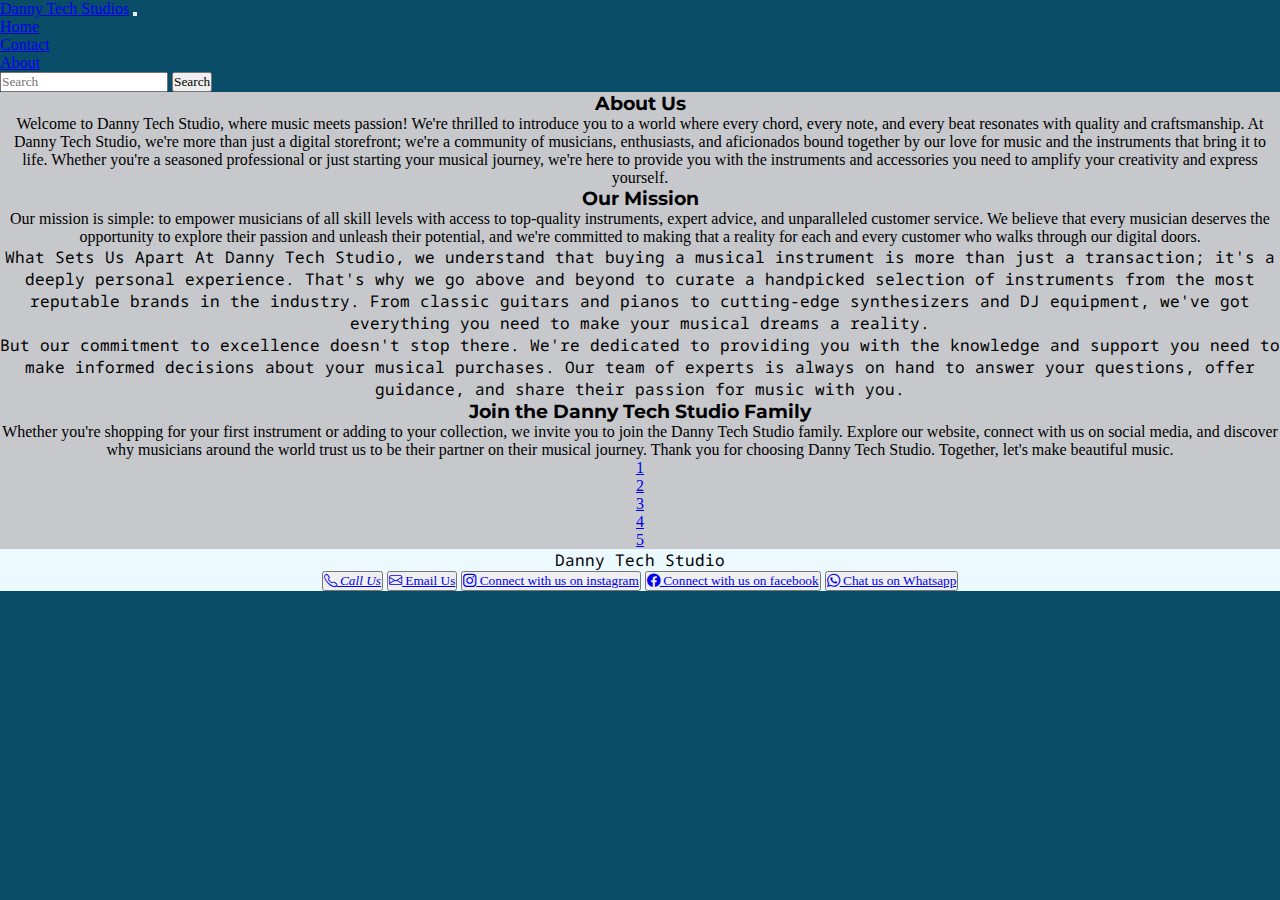
==== About.htm @ 837ce48d "Add files via upload" ====
<!DOCTYPE html>
<html lang="en">

<head>
    <meta charset="UTF-8">
    <meta http-equiv="X-UA-Compatible" content="IE=edge">
    <meta name="viewport" content="width=device-width, initial-scale=1.0">
    <title>Document</title>

    <!-- css -->
    <link rel="stylesheet" href="style.css">

    <!-- bootstarp  -->
    <link href="https://cdn.jsdelivr.net/npm/bootstrap@5.3.0-alpha3/dist/css/bootstrap.min.css" rel="stylesheet"
        integrity="sha384-KK94CHFLLe+nY2dmCWGMq91rCGa5gtU4mk92HdvYe+M/SXH301p5ILy+dN9+nJOZ" crossorigin="anonymous">
    <script src="https://cdn.jsdelivr.net/npm/bootstrap@5.3.0-alpha3/dist/js/bootstrap.bundle.min.js"
        integrity="sha384-ENjdO4Dr2bkBIFxQpeoTz1HIcje39Wm4jDKdf19U8gI4ddQ3GYNS7NTKfAdVQSZe" crossorigin="anonymous">
    </script>

    <link rel="stylesheet" href="https://cdn.jsdelivr.net/npm/bootstrap-icons@1.10.4/font/bootstrap-icons.css">

    <!--    Google font-->

    <link rel="preconnect" href="https://fonts.googleapis.com">
    <link rel="preconnect" href="https://fonts.gstatic.com" crossorigin>
    <link href="https://fonts.googleapis.com/css2?family=Montserrat:ital,wght@0,100..900;1,100..900&family=Noto+Sans+Mono:wght@100..900&family=Ojuju:wght@200..800&display=swap" rel="stylesheet">

</head>

<body>

    <!-- nav bar -->
    <nav class="navbar navbar-expand-lg bg-body-tertiary">
        <div class="container-fluid">
            <a class="navbar-brand" href="index.html">Danny Tech Studios</a>
            <button class="navbar-toggler" type="button" data-bs-toggle="collapse"
                data-bs-target="#navbarSupportedContent" aria-controls="navbarSupportedContent" aria-expanded="false"
                aria-label="Toggle navigation">
                <span class="navbar-toggler-icon"></span>
            </button>
            <div class="collapse navbar-collapse" id="navbarSupportedContent">
                <ul class="navbar-nav me-auto mb-2 mb-lg-0">
                    <li class="nav-item">
                        <a class="nav-link active" aria-current="page" href="index.html">Home</a>
                    </li>
                    <li class="nav-item">
                        <a class="nav-link" href="contact.htm">Contact</a>
                    </li>
                    <li class="nav-item">
                        <a class="nav-link" href="About.htm">About</a>
                    </li>
                </ul>
                <form class="d-flex" role="search">
                    <input class="form-control me-2" type="search" placeholder="Search" aria-label="Search">
                    <button class="btn btn-outline-success" type="submit">Search</button>
                </form>
            </div>
        </div>
    </nav>

    <section class="About">

    <p class="About">
    <h3 class="text-center">About Us</h3>


        Welcome to Danny Tech Studio, where music meets passion! We're thrilled to introduce you to a world where every chord, every note, and every beat resonates with quality and craftsmanship.

        At Danny Tech Studio, we're more than just a digital storefront; we're a community of musicians, enthusiasts, and aficionados bound together by our love for music and the instruments that bring it to life. Whether you're a seasoned professional or just starting your musical journey, we're here to provide you with the instruments and accessories you need to amplify your creativity and express yourself.
    </p>

    <p class="About">
    <h3 class="text-center"> Our Mission </h3>

        Our mission is simple: to empower musicians of all skill levels with access to top-quality instruments, expert advice, and unparalleled customer service. We believe that every musician deserves the opportunity to explore their passion and unleash their potential, and we're committed to making that a reality for each and every customer who walks through our digital doors.
    <p class="About">

        What Sets Us Apart

        At Danny Tech Studio, we understand that buying a musical instrument is more than just a transaction; it's a deeply personal experience. That's why we go above and beyond to curate a handpicked selection of instruments from the most reputable brands in the industry. From classic guitars and pianos to cutting-edge synthesizers and DJ equipment, we've got everything you need to make your musical dreams a reality.
    </p>

    <p class="About">


    But our commitment to excellence doesn't stop there. We're dedicated to providing you with the knowledge and support you need to make informed decisions about your musical purchases. Our team of experts is always on hand to answer your questions, offer guidance, and share their passion for music with you.
        </p>

    <h3 class="text-center">Join the Danny Tech Studio Family</h3>


        Whether you're shopping for your first instrument or adding to your collection, we invite you to join the Danny Tech Studio family. Explore our website, connect with us on social media, and discover why musicians around the world trust us to be their partner on their musical journey.

        Thank you for choosing Danny Tech Studio. Together, let's make beautiful music.


    </p>

    <nav aria-label="Page navigation example">
        <ul class="pagination">
            <li class="page-item"><a class="page-link" href="index.html">1</a></li>
            <li class="page-item"><a class="page-link" href="Page 2.html">2</a></li>
            <li class="page-item"><a class="page-link" href="page 3.html">3</a></li>
            <li class="page-item"><a class="page-link" href="page 4.html">4</a></li>
            <li class="page-item"><a class="page-link" href="page 5.html">5</a></li>
        </ul>
    </nav>

    <section id="footer">

        <p>Danny Tech Studio </p>
        <button type="button" class="btn btn-outline-info"> <a href="tel: +233 20 452 3408"> <i class="bi bi-telephone">
                    Call Us </i></a></button>
        <button type="button" class="btn btn-outline-dark"> <a href="mailto:emmanuelomari46@gmail.com "> <i
                    class="bi bi-envelope"></i> Email Us </i></a></button>
        <button type="button" class="btn btn-outline-danger"> <a href="# "> <i class="bi bi-instagram"></i> Connect with
                us on instagram </i></a></button>
        <button type="button" class="btn btn-outline-primary"> <a href="https://www.facebook.com/emmanuel.omarison.5">
                <i class="bi bi-facebook"></i> Connect with us on facebook </i></a></button>
        <button type="button" class="btn btn-outline-success"> <a href="tel: +233 20 452 3408"> <i
                    class="bi bi-whatsapp"></i> Chat us on Whatsapp </i></a></button>

    </section>


</body>

</html>
---- style.css ----
body{
    background-color: #0A4D68;
}
p{
    font-family: "Noto Sans Mono", monospace;
}
h1{
    font-family: "Montserrat", sans-serif;
}
h2{
    font-family: "Montserrat", sans-serif;
}
h3{
    font-family: "Montserrat", sans-serif;
}
#Home{
    margin-top:5px;
    
}
*{
    padding: 0;
    margin: 0;
    box-sizing: border-box;
    font-family: 'Poppins';
}

.container{
    width: 100%;
    height: 100vh;
    background-color: rgba(11, 255, 243, 0);
    display: flex;
    align-items: center;
    justify-content: center;
}

.content{
    text-align: center;
}

.content h1{
    font-size: 95px;
    color: #fff;
    margin-bottom: 50px;
}

.content a{
    font-size: 23px;
    color: #fff;
    text-decoration: none;
    border: 2px solid #fff;
    padding: 15px 25px;
    border-radius: 50px;
    transition: 0.3s;
}

.content a:hover{
    background-color: #fff;
    color: #000;
}

.background-clip{
    position: absolute;
    right: 0;
    bottom: 0;
    z-index: -1;
}

@media (min-aspect-ratio:16/9) {
    .background-clip{
        width: 100%;
        height: auto;
    }
}

@media (max-aspect-ratio:16/9) {
    .background-clip{
        width: auto;
        height: 100%;
    }
}
.pages{
    text-align: center;
}
/* footer */
#footer{
    text-align: center;
    background-color: #ECF9FF;
}

/* PAGE 2 */

.alert{
    text-align: center;
}

/* About */
.About{
    text-align: center;
    background-color: #C7C8CC;
}
/* contact_us */
.contact_us{
    text-align: center;
    background-color: #C7C8CC;

}
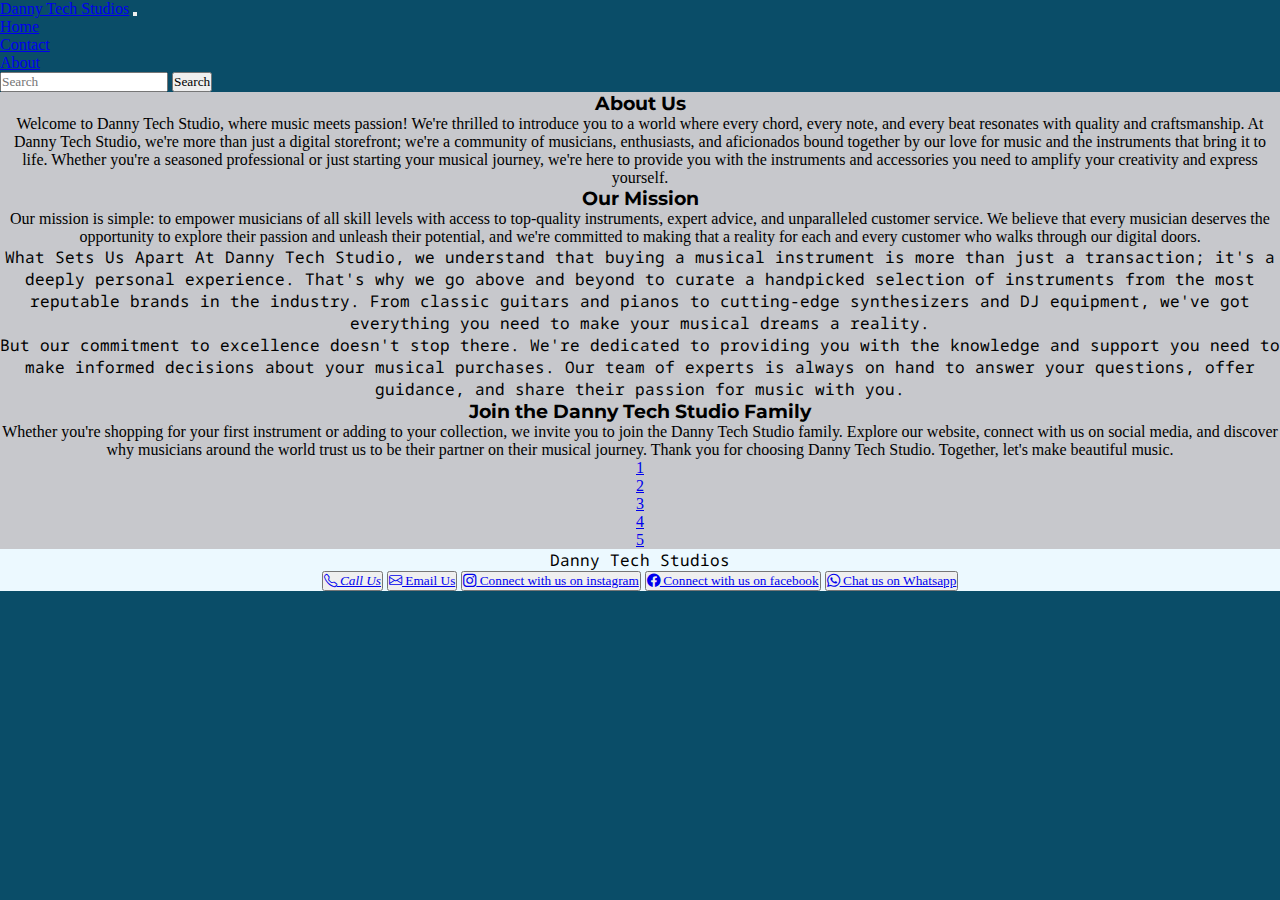
==== commit fba4eb47: "added social links" ====
--- a/About.htm
+++ b/About.htm
@@ -5,7 +5,7 @@
     <meta charset="UTF-8">
     <meta http-equiv="X-UA-Compatible" content="IE=edge">
     <meta name="viewport" content="width=device-width, initial-scale=1.0">
-    <title>Document</title>
+    <title>About</title>
 
     <!-- css -->
     <link rel="stylesheet" href="style.css">
@@ -108,18 +108,14 @@
 
     <section id="footer">
 
-        <p>Danny Tech Studio </p>
-        <button type="button" class="btn btn-outline-info"> <a href="tel: +233 20 452 3408"> <i class="bi bi-telephone">
-                    Call Us </i></a></button>
-        <button type="button" class="btn btn-outline-dark"> <a href="mailto:emmanuelomari46@gmail.com "> <i
-                    class="bi bi-envelope"></i> Email Us </i></a></button>
-        <button type="button" class="btn btn-outline-danger"> <a href="# "> <i class="bi bi-instagram"></i> Connect with
-                us on instagram </i></a></button>
-        <button type="button" class="btn btn-outline-primary"> <a href="https://www.facebook.com/emmanuel.omarison.5">
-                <i class="bi bi-facebook"></i> Connect with us on facebook </i></a></button>
-        <button type="button" class="btn btn-outline-success"> <a href="tel: +233 20 452 3408"> <i
-                    class="bi bi-whatsapp"></i> Chat us on Whatsapp </i></a></button>
+        <p>Danny Tech Studios</p>
+        <button   type="button" class="btn btn-outline-info"> <a href="tel: +233 559724772"> <i class="bi bi-telephone"> Call Us </i></a></button>
+        <button   type="button" class="btn btn-outline-dark"> <a href="mailto:danielstay73@gmail.com "> <i class="bi bi-envelope"></i> Email Us </i></a></button>
+        <button   type="button" class="btn btn-outline-danger"> <a href="https://www.instagram.com/mr.tetteh80/"> <i class="bi bi-instagram"></i> Connect with us on instagram </i></a></button>
+        <button   type="button" class="btn btn-outline-primary"> <a href="https://web.facebook.com/daniel.tetteh.336717/"> <i class="bi bi-facebook"></i> Connect with us on facebook </i></a></button>
+        <button   type="button" class="btn btn-outline-success"> <a href="https://wa.me/233559724772"> <i class="bi bi-whatsapp"></i> Chat us on Whatsapp </i></a></button>
 
+    
     </section>
 
 
